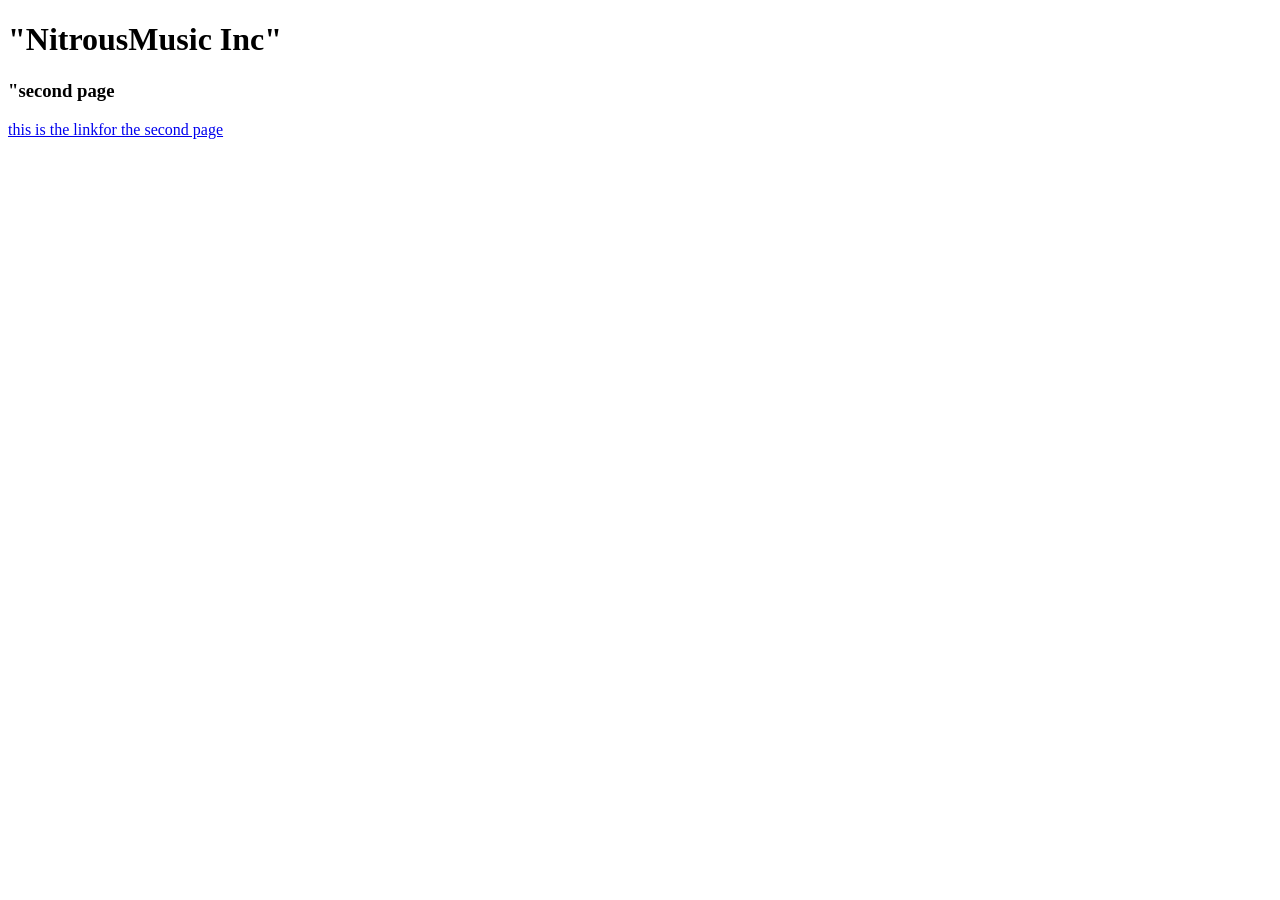
==== 2tesxHome.html @ 5e47224c "tesxadeedMusicVideoSalesLinksGetStarted" ====
<!DOCTYPE html>
<html lang="en">
<head>

    <h1>"NitrousMusic Inc"</h1>
   <script src="JS Solar System"></script>
</head>
<body>
    <h3>"second page</h3>
        
   <a href="tesxHome.html">this  is the linkfor the second page</a>
</body>
</html>
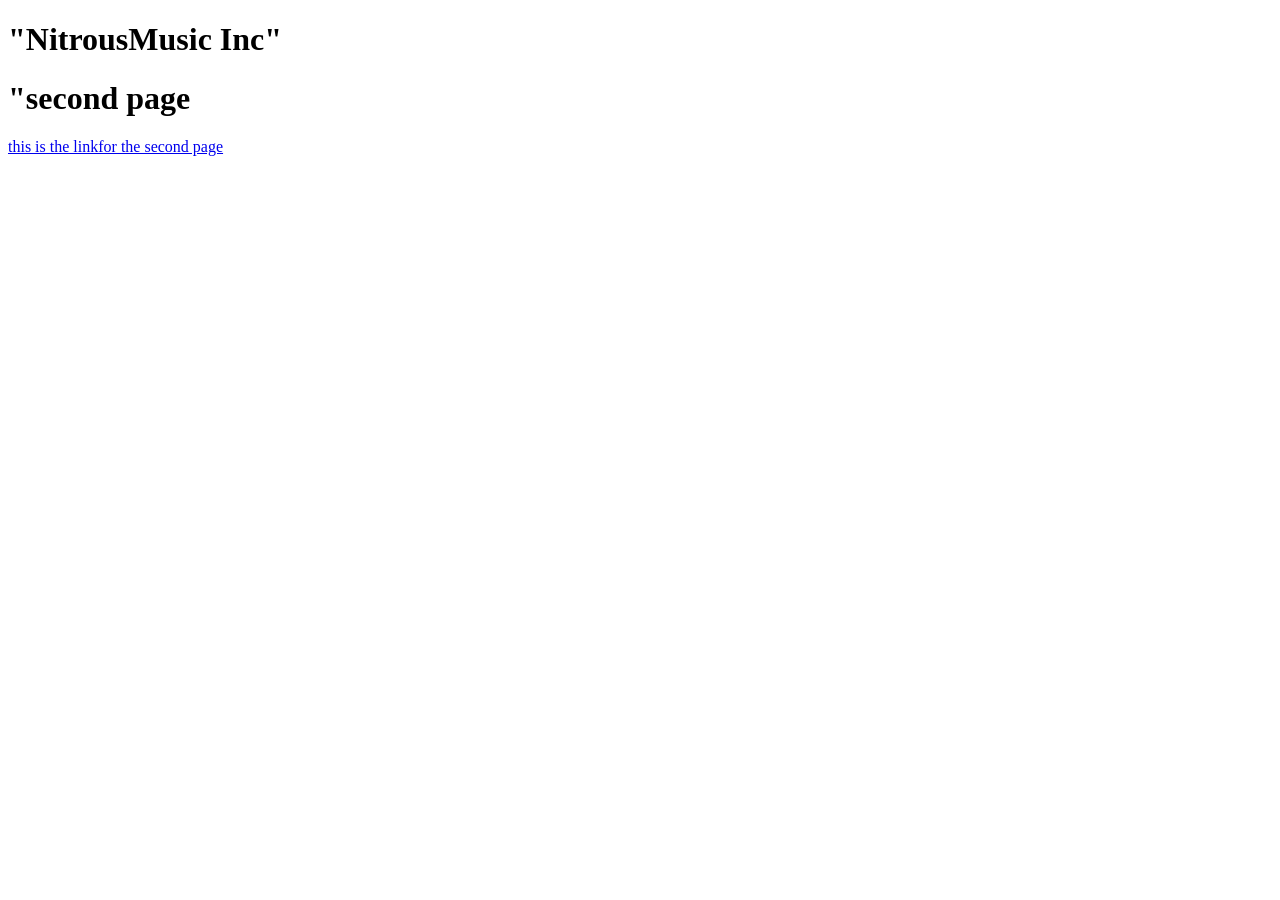
==== commit bc3de157: "<link rel="stylesheet" href="style.css">" ====
--- a/2tesxHome.html
+++ b/2tesxHome.html
@@ -3,11 +3,13 @@
 <head>
 
     <h1>"NitrousMusic Inc"</h1>
-   <script src="JS Solar System"></script>
+   <script src="I deleted JS Solar System from directory and made a directory in nitrousmusic/SDVSCE "></script>
 </head>
 <body>
+
+    <h1
+    
     <h3>"second page</h3>
-        
-   <a href="tesxHome.html">this  is the linkfor the second page</a>
+        <a href="tesxHome.html">this  is the linkfor the second page</a>
 </body>
 </html>
